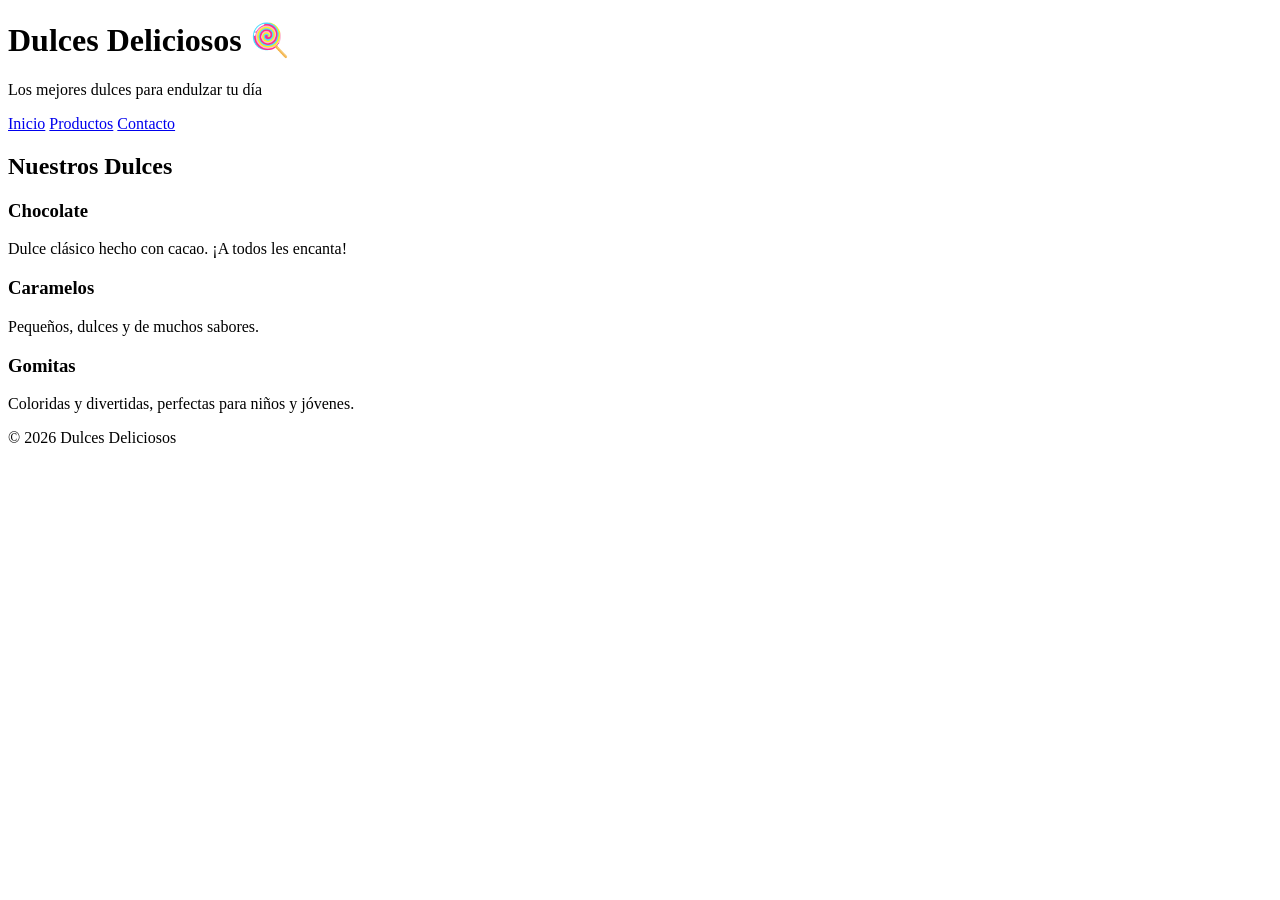
==== index.html @ 7a7b2a0f "Add files via upload" ====
<!DOCTYPE html>
<html lang="es">
<head>
    <meta charset="UTF-8">
    <title>Dulces Deliciosos</title>
    <link rel="stylesheet" href="estilos.css">
</head>
<body>

<header>
    <h1>Dulces Deliciosos 🍭</h1>
    <p>Los mejores dulces para endulzar tu día</p>
</header>

<nav>
    <a href="#">Inicio</a>
    <a href="#">Productos</a>
    <a href="#">Contacto</a>
</nav>

<section>
    <h2>Nuestros Dulces</h2>

    <div class="dulce">
        <h3>Chocolate</h3>
        <p>Dulce clásico hecho con cacao. ¡A todos les encanta!</p>
    </div>

    <div class="dulce">
        <h3>Caramelos</h3>
        <p>Pequeños, dulces y de muchos sabores.</p>
    </div>

    <div class="dulce">
        <h3>Gomitas</h3>
        <p>Coloridas y divertidas, perfectas para niños y jóvenes.</p>
    </div>

</section>

<footer>
    <p>&copy; 2026 Dulces Deliciosos</p>
</footer>

</body>
</html>
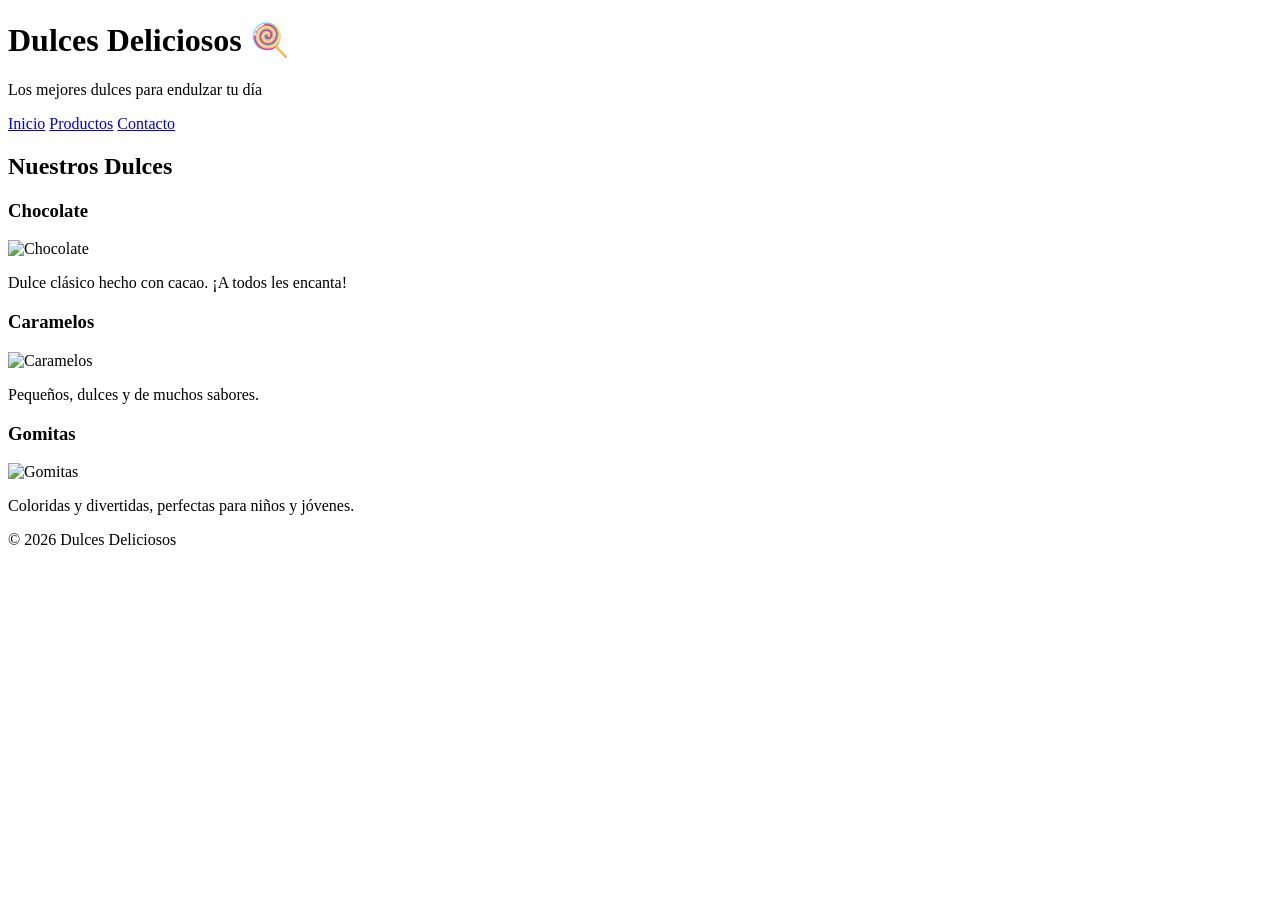
==== commit bfb5cf05: "Update index.html" ====
--- a/index.html
+++ b/index.html
@@ -23,16 +23,19 @@
 
     <div class="dulce">
         <h3>Chocolate</h3>
+        <img src="imagenes/chocolates.jpg" alt="Chocolate">
         <p>Dulce clásico hecho con cacao. ¡A todos les encanta!</p>
     </div>
 
     <div class="dulce">
         <h3>Caramelos</h3>
+        <img src="imagenes/caramelos.jpg" alt="Caramelos">
         <p>Pequeños, dulces y de muchos sabores.</p>
     </div>
 
     <div class="dulce">
         <h3>Gomitas</h3>
+        <img src="imagenes/gomitas.jpg" alt="Gomitas">
         <p>Coloridas y divertidas, perfectas para niños y jóvenes.</p>
     </div>
 
@@ -43,4 +46,4 @@
 </footer>
 
 </body>
-</html>+</html>
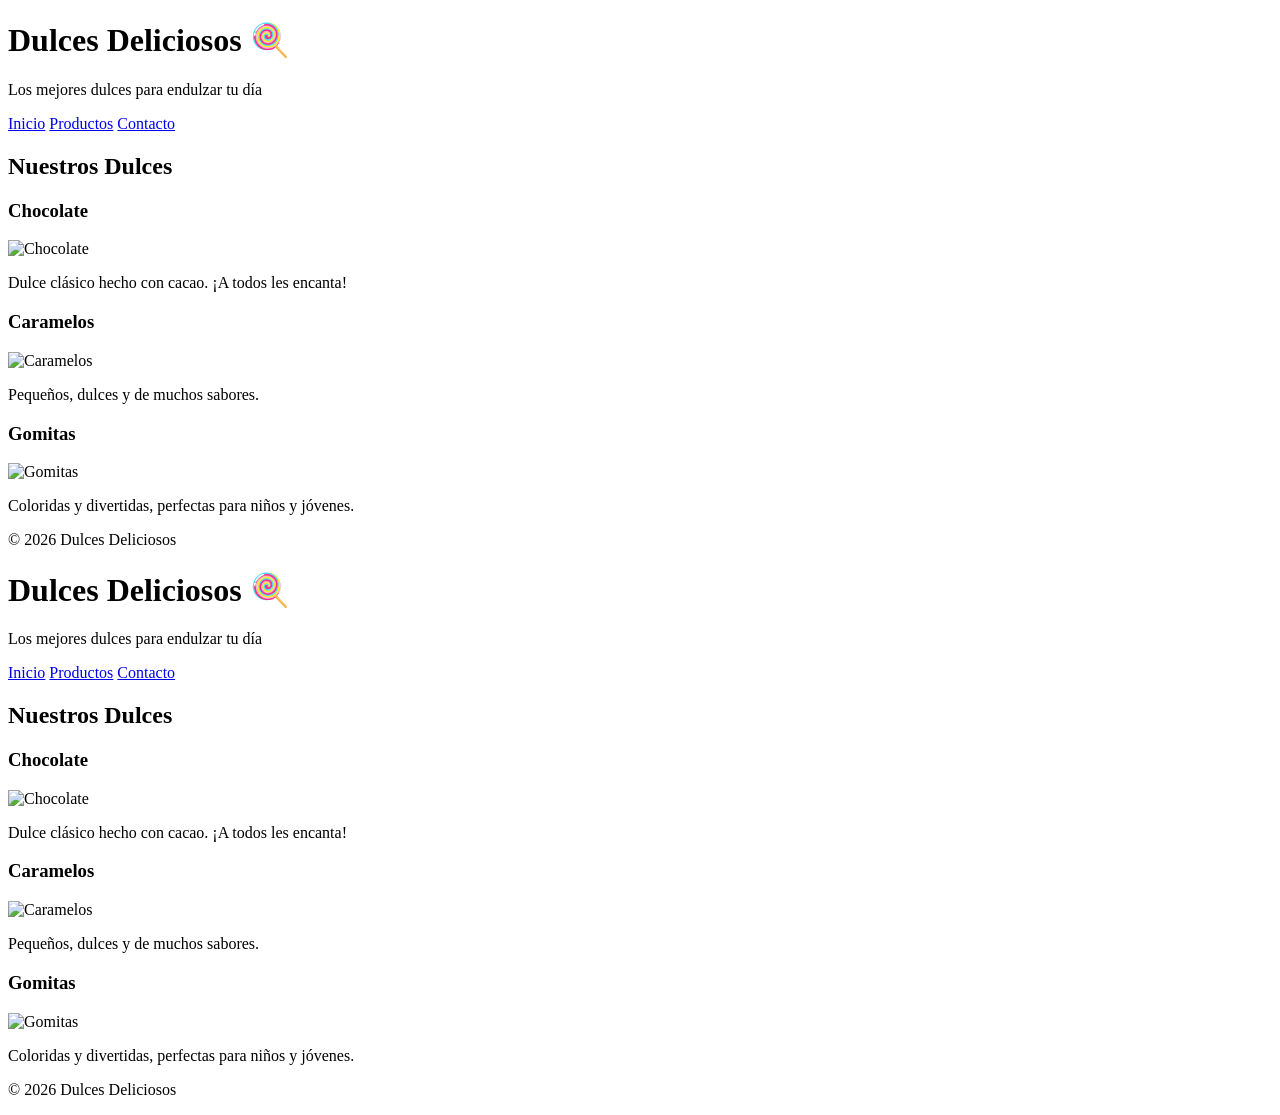
==== commit bf01f442: "Update index.html" ====
--- a/index.html
+++ b/index.html
@@ -46,4 +46,52 @@
 </footer>
 
 </body>
+</html><!DOCTYPE html>
+<html lang="es">
+<head>
+    <meta charset="UTF-8">
+    <title>Dulces Deliciosos</title>
+    <link rel="stylesheet" href="estilos.css">
+</head>
+<body>
+
+<header>
+    <h1>Dulces Deliciosos 🍭</h1>
+    <p>Los mejores dulces para endulzar tu día</p>
+</header>
+
+<nav>
+    <a href="#">Inicio</a>
+    <a href="#">Productos</a>
+    <a href="#">Contacto</a>
+</nav>
+
+<section>
+    <h2>Nuestros Dulces</h2>
+
+    <div class="dulce">
+        <h3>Chocolate</h3>
+        <img src="imagenes/chocolates.jpg" alt="Chocolate">
+        <p>Dulce clásico hecho con cacao. ¡A todos les encanta!</p>
+    </div>
+
+    <div class="dulce">
+        <h3>Caramelos</h3>
+        <img src="imagenes/caramelos.jpg" alt="Caramelos">
+        <p>Pequeños, dulces y de muchos sabores.</p>
+    </div>
+
+    <div class="dulce">
+        <h3>Gomitas</h3>
+        <img src="imagenes/gomitas.jpg" alt="Gomitas">
+        <p>Coloridas y divertidas, perfectas para niños y jóvenes.</p>
+    </div>
+
+</section>
+
+<footer>
+    <p>&copy; 2026 Dulces Deliciosos</p>
+</footer>
+
+</body>
 </html>
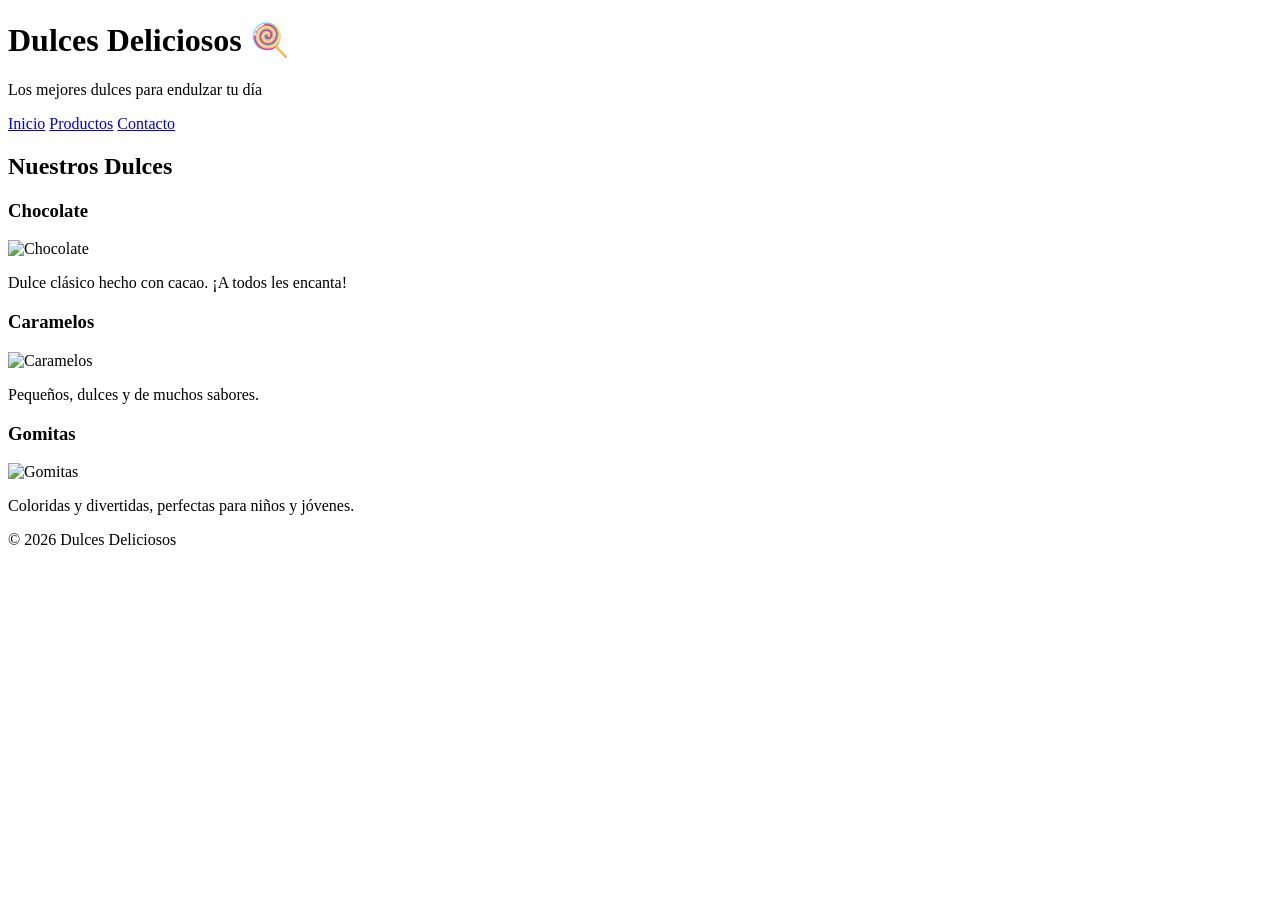
==== commit 7aec34db: "Update index.html" ====
--- a/index.html
+++ b/index.html
@@ -46,52 +46,4 @@
 </footer>
 
 </body>
-</html><!DOCTYPE html>
-<html lang="es">
-<head>
-    <meta charset="UTF-8">
-    <title>Dulces Deliciosos</title>
-    <link rel="stylesheet" href="estilos.css">
-</head>
-<body>
-
-<header>
-    <h1>Dulces Deliciosos 🍭</h1>
-    <p>Los mejores dulces para endulzar tu día</p>
-</header>
-
-<nav>
-    <a href="#">Inicio</a>
-    <a href="#">Productos</a>
-    <a href="#">Contacto</a>
-</nav>
-
-<section>
-    <h2>Nuestros Dulces</h2>
-
-    <div class="dulce">
-        <h3>Chocolate</h3>
-        <img src="imagenes/chocolates.jpg" alt="Chocolate">
-        <p>Dulce clásico hecho con cacao. ¡A todos les encanta!</p>
-    </div>
-
-    <div class="dulce">
-        <h3>Caramelos</h3>
-        <img src="imagenes/caramelos.jpg" alt="Caramelos">
-        <p>Pequeños, dulces y de muchos sabores.</p>
-    </div>
-
-    <div class="dulce">
-        <h3>Gomitas</h3>
-        <img src="imagenes/gomitas.jpg" alt="Gomitas">
-        <p>Coloridas y divertidas, perfectas para niños y jóvenes.</p>
-    </div>
-
-</section>
-
-<footer>
-    <p>&copy; 2026 Dulces Deliciosos</p>
-</footer>
-
-</body>
 </html>
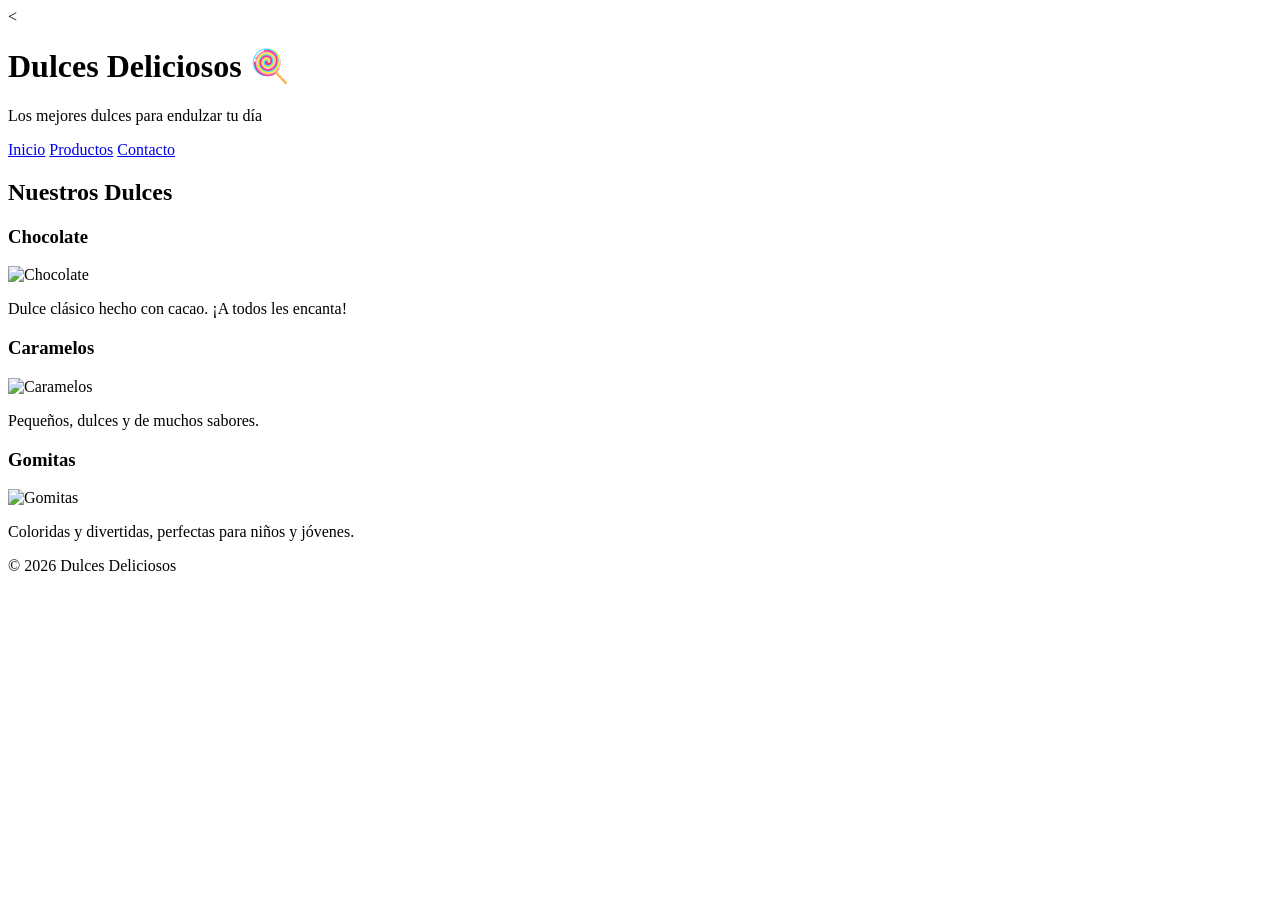
==== commit f3103b35: "Update index.html" ====
--- a/index.html
+++ b/index.html
@@ -1,4 +1,4 @@
-<!DOCTYPE html>
+<<!DOCTYPE html>
 <html lang="es">
 <head>
     <meta charset="UTF-8">
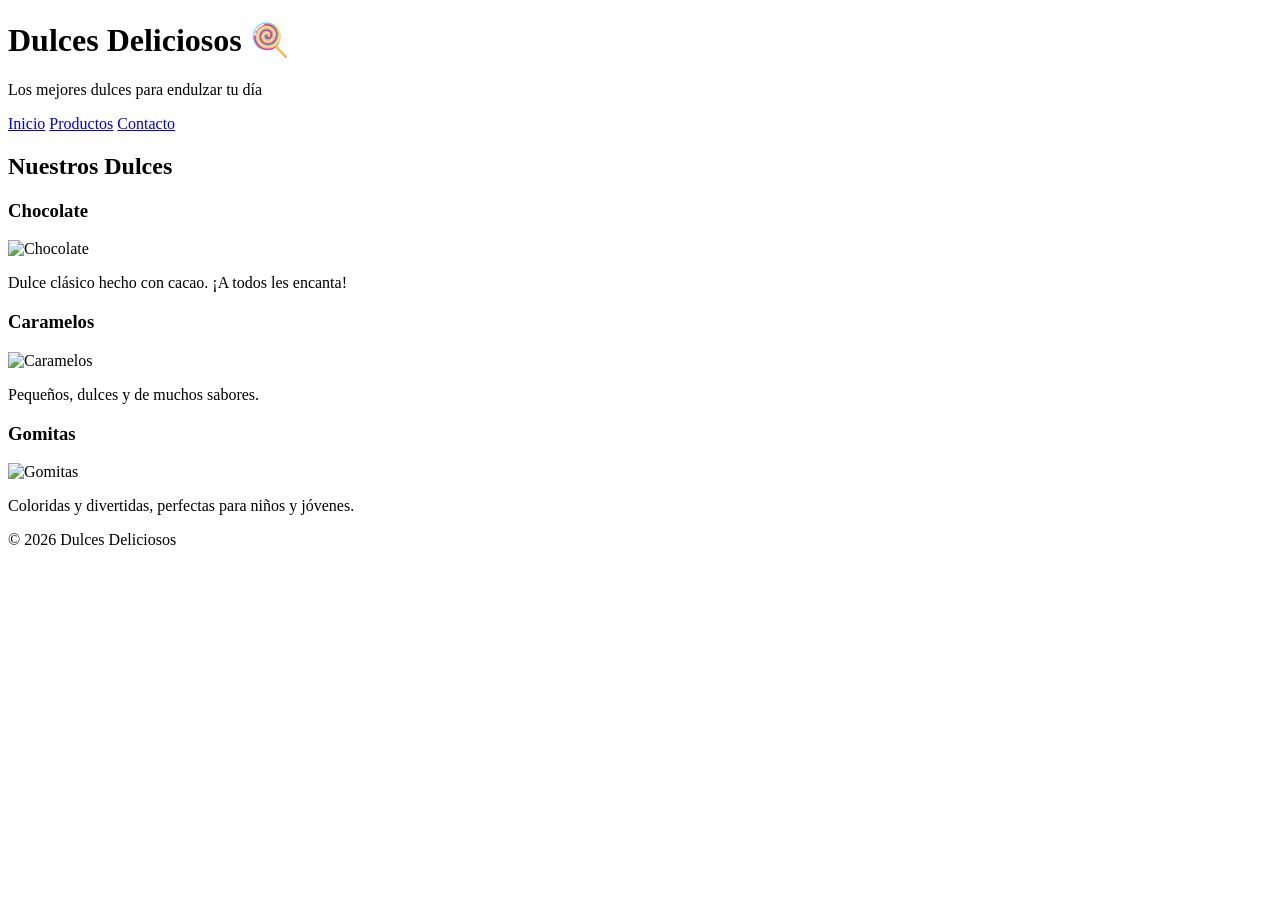
==== commit cc2c5f5a: "Update index.html" ====
--- a/index.html
+++ b/index.html
@@ -1,4 +1,4 @@
-<<!DOCTYPE html>
+<!DOCTYPE html>
 <html lang="es">
 <head>
     <meta charset="UTF-8">
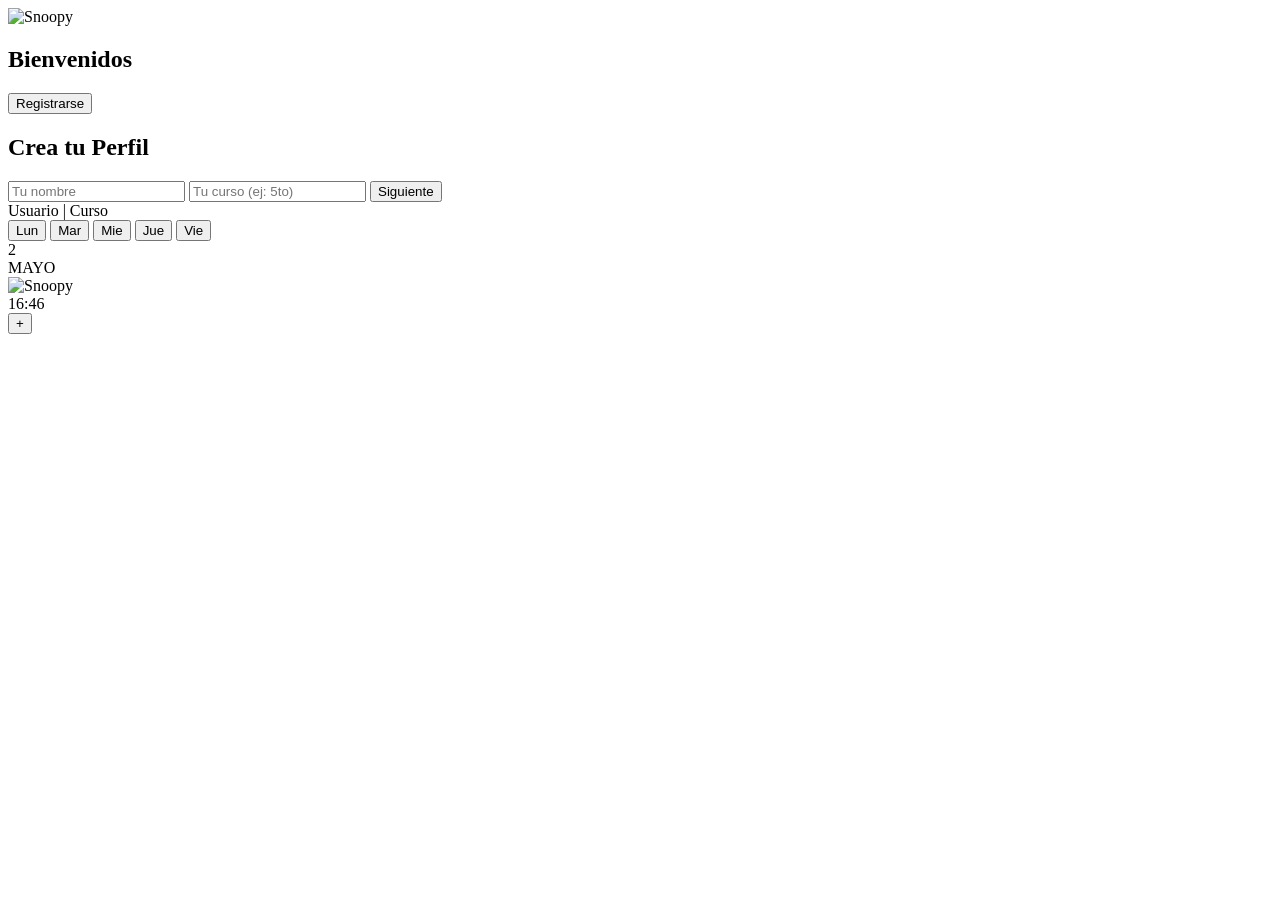
==== commit a884b9f7: "Update index.html" ====
--- a/index.html
+++ b/index.html
@@ -2,48 +2,60 @@
 <html lang="es">
 <head>
     <meta charset="UTF-8">
-    <title>Dulces Deliciosos</title>
-    <link rel="stylesheet" href="estilos.css">
+    <meta name="viewport" content="width=device-width, initial-scale=1.0">
+    <title>Snoopy Planner Pro</title>
+    <link rel="stylesheet" href="style.css">
 </head>
 <body>
 
-<header>
-    <h1>Dulces Deliciosos 🍭</h1>
-    <p>Los mejores dulces para endulzar tu día</p>
-</header>
+    <!-- PANTALLA 1: BIENVENIDA -->
+    <section id="pantalla-bienvenida" class="active">
+        <div class="card-registro">
+            <img src="imagenes/snoopy_ en el techo.jpg" alt="Snoopy" class="img-registro">
+            <h1>Bienvenidos</h1>
+            <button class="btn-principal" onclick="irARegistro()">Registrarse</button>
+        </div>
+    </section>
 
-<nav>
-    <a href="#">Inicio</a>
-    <a href="#">Productos</a>
-    <a href="#">Contacto</a>
-</nav>
+    <!-- PANTALLA 2: REGISTRO -->
+    <section id="pantalla-registro">
+        <div class="card-registro">
+            <h2>Crea tu Perfil</h2>
+            <input type="text" id="nombre-input" placeholder="Tu nombre">
+            <input type="text" id="curso-input" placeholder="Tu curso (ej: 5to)">
+            <button class="btn-principal" onclick="finalizarRegistro()">Siguiente</button>
+        </div>
+    </section>
 
-<section>
-    <h2>Nuestros Dulces</h2>
+    <!-- PANTALLA 3: EL HORARIO -->
+    <section id="pantalla-horario">
+        <div class="user-info" id="user-display">Usuario | Curso</div>
 
-    <div class="dulce">
-        <h3>Chocolate</h3>
-        <img src="imagenes/chocolates.jpg" alt="Chocolate">
-        <p>Dulce clásico hecho con cacao. ¡A todos les encanta!</p>
-    </div>
+        <nav class="nav-dias">
+            <button onclick="seleccionarDia('Lunes', 2)">Lun</button>
+            <button onclick="seleccionarDia('Martes', 3)" class="active">Mar</button>
+            <button onclick="seleccionarDia('Miercoles', 4)">Mie</button>
+            <button onclick="seleccionarDia('Jueves', 5)">Jue</button>
+            <button onclick="seleccionarDia('Viernes', 6)">Vie</button>
+        </nav>
 
-    <div class="dulce">
-        <h3>Caramelos</h3>
-        <img src="imagenes/caramelos.jpg" alt="Caramelos">
-        <p>Pequeños, dulces y de muchos sabores.</p>
-    </div>
+        <div class="card-blanca-grande">
+            <div class="fecha-seccion">
+                <div id="dia-num">2</div>
+                <div id="mes-txt">MAYO</div> <!-- Corregido de MAY a MAYO -->
+            </div>
+            <div class="separador-negro"></div>
+            <div class="snoopy-contenedor">
+                <img src="imagenes/snooy_ estudiando.jpg" alt="Snoopy">
+            </div>
+            <div class="reloj-seccion" id="reloj">16:46</div>
+        </div>
 
-    <div class="dulce">
-        <h3>Gomitas</h3>
-        <img src="imagenes/gomitas.jpg" alt="Gomitas">
-        <p>Coloridas y divertidas, perfectas para niños y jóvenes.</p>
-    </div>
+        <div id="lista-materias"></div>
 
-</section>
+        <button class="btn-flotante-add" onclick="nuevaAsignatura()">+</button>
+    </section>
 
-<footer>
-    <p>&copy; 2026 Dulces Deliciosos</p>
-</footer>
-
+    <script src="script.js"></script>
 </body>
 </html>
